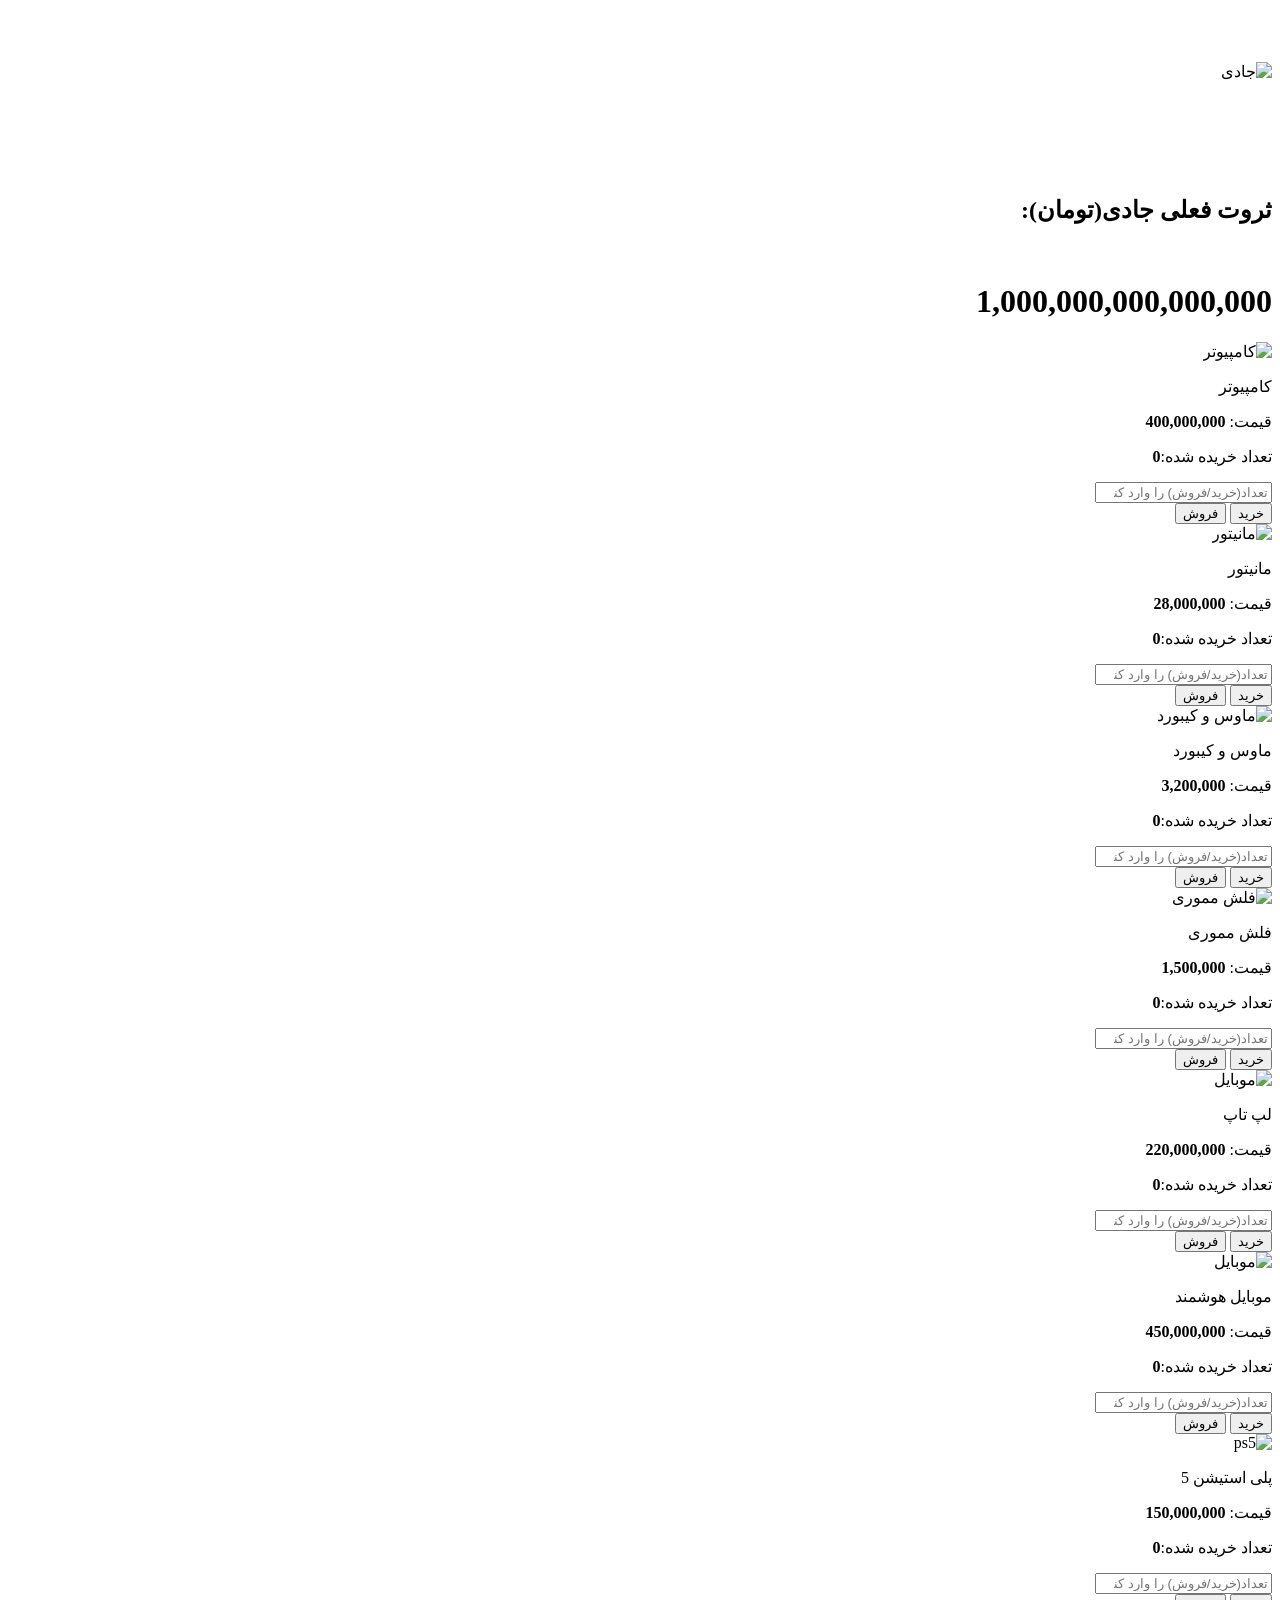
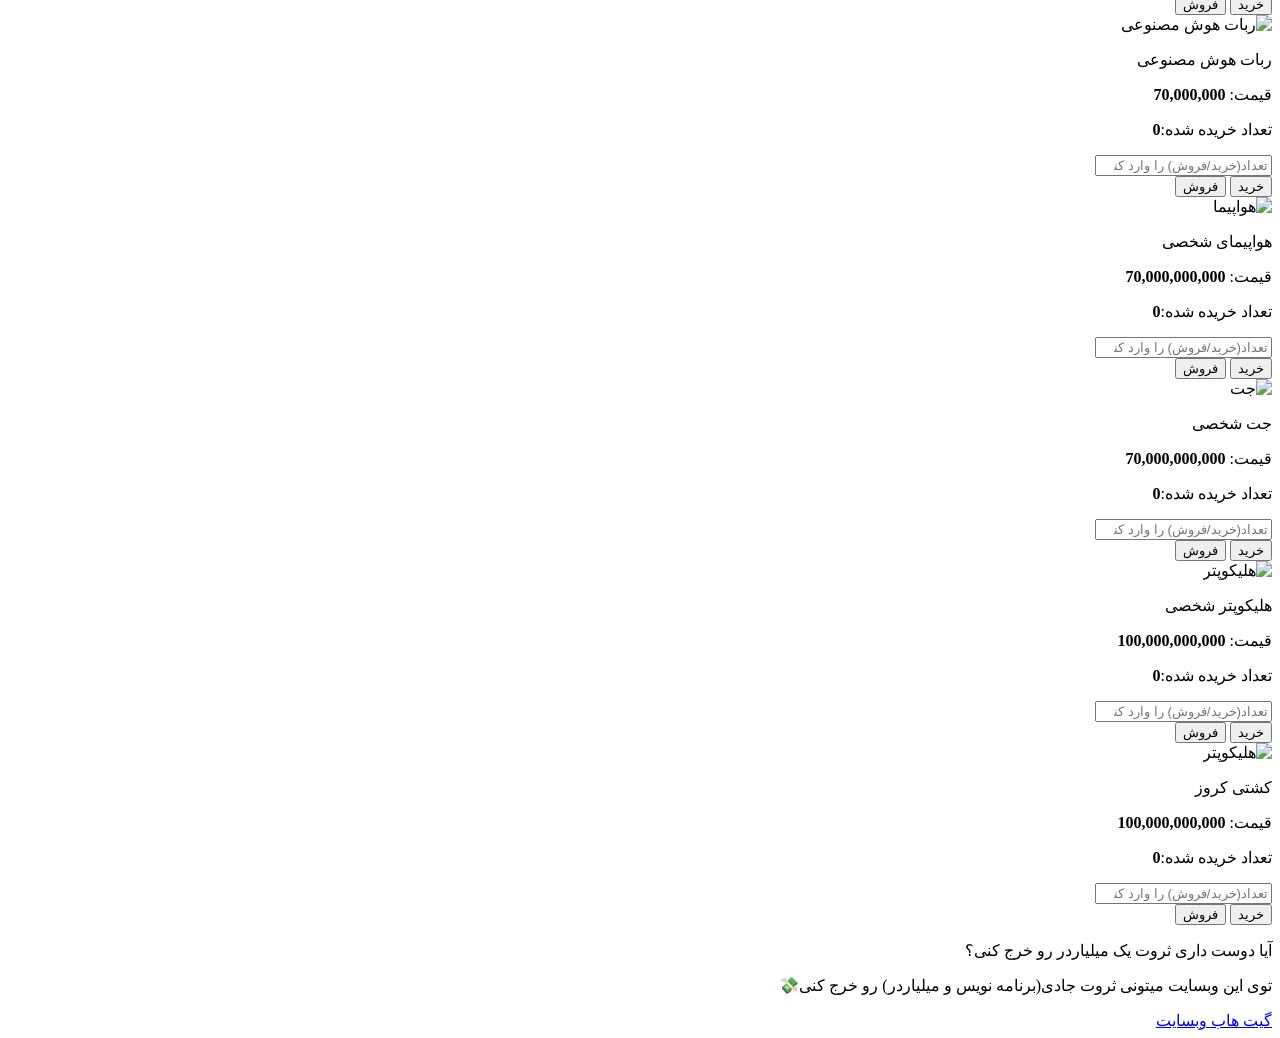
==== templates/index.html @ 51767d81 "Create index.html" ====
<!DOCTYPE html>
<html lang="fa" dir="rtl">

<head>


    <meta charset="UTF-8">
    <meta name="viewport" content="width=device-width, initial-scale=1.0">
    <link rel="stylesheet" href="../static/css/style.css">
    <title>Spending Jadi money</title>


</head>


<body>


    <br><br><br>


    <header>
        <img id="JadiImage" src="https://media1.maktabkhooneh.org/avatars/2025-05-26_154945.885302_2553.png?expire=1778071542&token=f6bcdeab1a0e89b68fb626a81f9c8a0c&md5=9rzeqxoOibaPtiaoH5yKDA==" alt="جادی">
        <h2 style="margin-top: 115px;">
            ثروت فعلی جادی(تومان):
        </h2>
        <br>
        <h1 id="money"></h1>
    </header>

    

        

        
    <div class="box">
        <img class="image" src="https://dkstatics-public.digikala.com/digikala-products/2d34bdbfe22110848b824b445f10c93f46c69adb_1775573192.jpg?x-oss-process=image/resize,m_lfit,h_800,w_800/format,webp/quality,q_90" alt="کامپیوتر"> 
        <br>
        <p>کامپیوتر</p>
        <p>قیمت: <b>400,000,000</b></p>
        <p>تعداد خریده شده:<b>0</b></p>
        <input type="number" name="number" class="number" placeholder="تعداد(خرید/فروش) را وارد کنید"><br>
        <button onclick="javascript:mk()">خرید</button>
        <button onclick="javascript:sell()">فروش</button>
    </div>


       

        
    <div class="box">
        <img class="image" src="https://dkstatics-public.digikala.com/digikala-products/3bc3739348247275517dd14931b205e370de4369_1748436217.jpg?x-oss-process=image/resize,m_lfit,h_800,w_800/format,webp/quality,q_90" alt="مانیتور"> 
        <br>
        <p>مانیتور</p>
        <p>قیمت: <b>28,000,000</b></p>
        <p>تعداد خریده شده:<b>0</b></p>
        <input type="number" name="number" class="number" placeholder="تعداد(خرید/فروش) را وارد کنید"><br>
        <button onclick="javascript:mk()">خرید</button>
        <button onclick="javascript:sell()">فروش</button>
    </div>




        
    <div class="box">
        <img class="image" src="https://dkstatics-public.digikala.com/digikala-products/e2b454328ed411ea9130a4bef2e1bee87a2daed8_1754245427.jpg?x-oss-process=image/resize,m_lfit,h_800,w_800/format,webp/quality,q_90" alt="ماوس و کیبورد"> 
        <br>
        <p>ماوس و کیبورد</p>
        <p>قیمت: <b>3,200,000</b></p>
        <p>تعداد خریده شده:<b>0</b></p>
        <input type="number" name="number" class="number" placeholder="تعداد(خرید/فروش) را وارد کنید"><br>
        <button onclick="javascript:mk()">خرید</button>
        <button onclick="javascript:sell()">فروش</button>
    </div>



    <div class="box">
        <img class="image" src="https://dkstatics-public.digikala.com/digikala-products/378202c282cdaf4466d7497a5e615e96c7edb724_1747147025.jpg?x-oss-process=image/resize,m_lfit,h_800,w_800/format,webp/quality,q_90" alt="فلش مموری"> 
        <br>
        <p>فلش مموری</p>
        <p>قیمت: <b>1,500,000</b></p>
        <p>تعداد خریده شده:<b>0</b></p>
        <input type="number" name="number" class="number" placeholder="تعداد(خرید/فروش) را وارد کنید"><br>
        <button onclick="javascript:mk()">خرید</button>
        <button onclick="javascript:sell()">فروش</button>
    </div>


    <div class="box">
        <img class="image" src="https://dkstatics-public.digikala.com/digikala-products/5ac4c7f50871860aa76de0346da862fd379f0a69_1764062868.jpg?x-oss-process=image/resize,m_lfit,h_800,w_800/format,webp/quality,q_90" alt="موبایل"> 
        <br>
        <p>لپ تاپ</p>
        <p>قیمت: <b>220,000,000</b></p>
        <p>تعداد خریده شده:<b>0</b></p>
        <input type="number" name="number" class="number" placeholder="تعداد(خرید/فروش) را وارد کنید"><br>
        <button onclick="javascript:mk()">خرید</button>
        <button onclick="javascript:sell()">فروش</button>
    </div>



    <div class="box">
        <img class="image" src="https://dkstatics-public.digikala.com/digikala-products/26aa21dc59b10010c1a338d0266f532d67148711_1758351224.jpg?x-oss-process=image/resize,m_lfit,h_800,w_800/format,webp/quality,q_90" alt="موبایل"> 
        <br>
        <p>موبایل هوشمند</p>
        <p>قیمت: <b>450,000,000</b></p>
        <p>تعداد خریده شده:<b>0</b></p>
        <input type="number" name="number" class="number" placeholder="تعداد(خرید/فروش) را وارد کنید"><br>
        <button onclick="javascript:mk()">خرید</button>
        <button onclick="javascript:sell()">فروش</button>
    </div>



    <div class="box">
        <img class="image" src="https://dkstatics-public.digikala.com/digikala-products/e65b67f71f06015af329ac777602b55a07f9be0e_1754236524.jpg?x-oss-process=image/resize,m_lfit,h_800,w_800/format,webp/quality,q_90" alt="ps5"> 
        <br>
        <p>پلی استیشن 5</p>
        <p>قیمت: <b>150,000,000</b></p>
        <p>تعداد خریده شده:<b>0</b></p>
        <input type="number" name="number" class="number" placeholder="تعداد(خرید/فروش) را وارد کنید"><br>
        <button onclick="javascript:mk()">خرید</button>
        <button onclick="javascript:sell()">فروش</button>
    </div>
    


    <div class="box">
        <img class="image" src="https://dkstatics-public.digikala.com/digikala-products/f47c1c6670157c6df7a6c460d10129503ce6d93c_1762109123.jpg?x-oss-process=image/resize,m_lfit,h_800,w_800/format,webp/quality,q_90" alt="ربات هوش مصنوعی"> 
        <br>
        <p>ربات هوش مصنوعی</p>
        <p>قیمت: <b>70,000,000</b></p>
        <p>تعداد خریده شده:<b>0</b></p>
        <input type="number" name="number" class="number" placeholder="تعداد(خرید/فروش) را وارد کنید"><br>
        <button onclick="javascript:mk()">خرید</button>
        <button onclick="javascript:sell()">فروش</button>
    </div>



    <div class="box">
        <img class="image" src="https://dkstatics-public.digikala.com/digikala-products/4e184085eccac6ea6fe968db64b3be84b3665381_1771429001.jpg?x-oss-process=image/resize,m_lfit,h_800,w_800/format,webp/quality,q_90" alt="هواپیما"> 
        <br>
        <p>هواپیمای شخصی</p>
        <p>قیمت: <b>70,000,000,000</b></p>
        <p>تعداد خریده شده:<b>0</b></p>
        <input type="number" name="number" class="number" placeholder="تعداد(خرید/فروش) را وارد کنید"><br>
        <button onclick="javascript:mk()">خرید</button>
        <button onclick="javascript:sell()">فروش</button>
    </div>



    <div class="box">
        <img class="image" src="https://dkstatics-public.digikala.com/digikala-products/07aa868e918d599c7baa240abbfdaa3287a1173a_1704207145.jpg?x-oss-process=image/resize,m_lfit,h_800,w_800/format,webp/quality,q_90" alt="جت"> 
        <br>
        <p>جت شخصی</p>
        <p>قیمت: <b>70,000,000,000</b></p>
        <p>تعداد خریده شده:<b>0</b></p>
        <input type="number" name="number" class="number" placeholder="تعداد(خرید/فروش) را وارد کنید"><br>
        <button onclick="javascript:mk()">خرید</button>
        <button onclick="javascript:sell()">فروش</button>
    </div>



    <div class="box">
        <img class="image" src="https://dkstatics-public.digikala.com/digikala-products/7ac1dee8ce9097f80063e548fbb6f488a35cecae_1651146497.jpg?x-oss-process=image/resize,m_lfit,h_800,w_800/format,webp/quality,q_90" alt="هلیکوپتر"> 
        <br>
        <p>هلیکوپتر شخصی</p>
        <p>قیمت: <b>100,000,000,000</b></p>
        <p>تعداد خریده شده:<b>0</b></p>
        <input type="number" name="number" class="number" placeholder="تعداد(خرید/فروش) را وارد کنید"><br>
        <button onclick="javascript:mk()">خرید</button>
        <button onclick="javascript:sell()">فروش</button>
    </div>



    <div class="box">
        <img class="image" src="https://dkstatics-public.digikala.com/digikala-products/4a13b6c9cdef40b66ab5179ba4cea61fb0f3eb9a_1771333361.jpg?x-oss-process=image/resize,m_lfit,h_800,w_800/format,webp/quality,q_90" alt="هلیکوپتر"> 
        <br>
        <p>کشتی کروز</p>
        <p>قیمت: <b>100,000,000,000</b></p>
        <p>تعداد خریده شده:<b>0</b></p>
        <input type="number" name="number" class="number" placeholder="تعداد(خرید/فروش) را وارد کنید"><br>
        <button onclick="javascript:mk()">خرید</button>
        <button onclick="javascript:sell()">فروش</button>
    </div>




    <footer>
<p>آیا دوست داری ثروت یک میلیاردر رو خرج کنی؟</p>
<p>توی این وبسایت میتونی ثروت جادی(برنامه نویس و میلیاردر) رو خرج کنی💸</p>
<a href="https://github.com/ShayanCoder710/Spending_Jadi_money/" target="_blank">گیت هاب وبسایت</a>
    </footer>




<script>
    var money = 1000000000000000
    document.getElementById('money').innerText = money.toLocaleString()

    // The JavaScript of this site has been written with artificial intelligence
    function mk() {
        let box = event.target.closest('.box')
        let priceText = box.querySelectorAll('b')[0].innerText.replace(/,/g, '')
        let countTag = box.querySelectorAll('b')[1]
        let input = box.querySelector('.number')
        let count = input.value
        if (!count || count <= 0) count = 1
        else count = parseInt(count)
        let total = parseInt(priceText) * count
        if (total > money) {
            alert('پول جادی برای این خرید کمه!')
            return
        }
        money -= total
        document.getElementById('money').innerText = money.toLocaleString()
        let boughtCount = parseInt(countTag.innerText)
        boughtCount += count
        countTag.innerText = boughtCount
    }

    function sell() {
        let box = event.target.closest('.box')
        let priceText = box.querySelectorAll('b')[0].innerText.replace(/,/g, '')
        let countTag = box.querySelectorAll('b')[1]
        let input = box.querySelector('.number')
        let count = input.value
        if (!count || count <= 0) count = 1
        else count = parseInt(count)
        let boughtCount = parseInt(countTag.innerText)
        if (count > boughtCount) {
            alert('به این تعداد نداری که بفروشی!')
            return
        }
        let total = parseInt(priceText) * count
        money += total
        document.getElementById('money').innerText = money.toLocaleString()
        boughtCount -= count
        countTag.innerText = boughtCount
    }

</script>


</body>
</html>
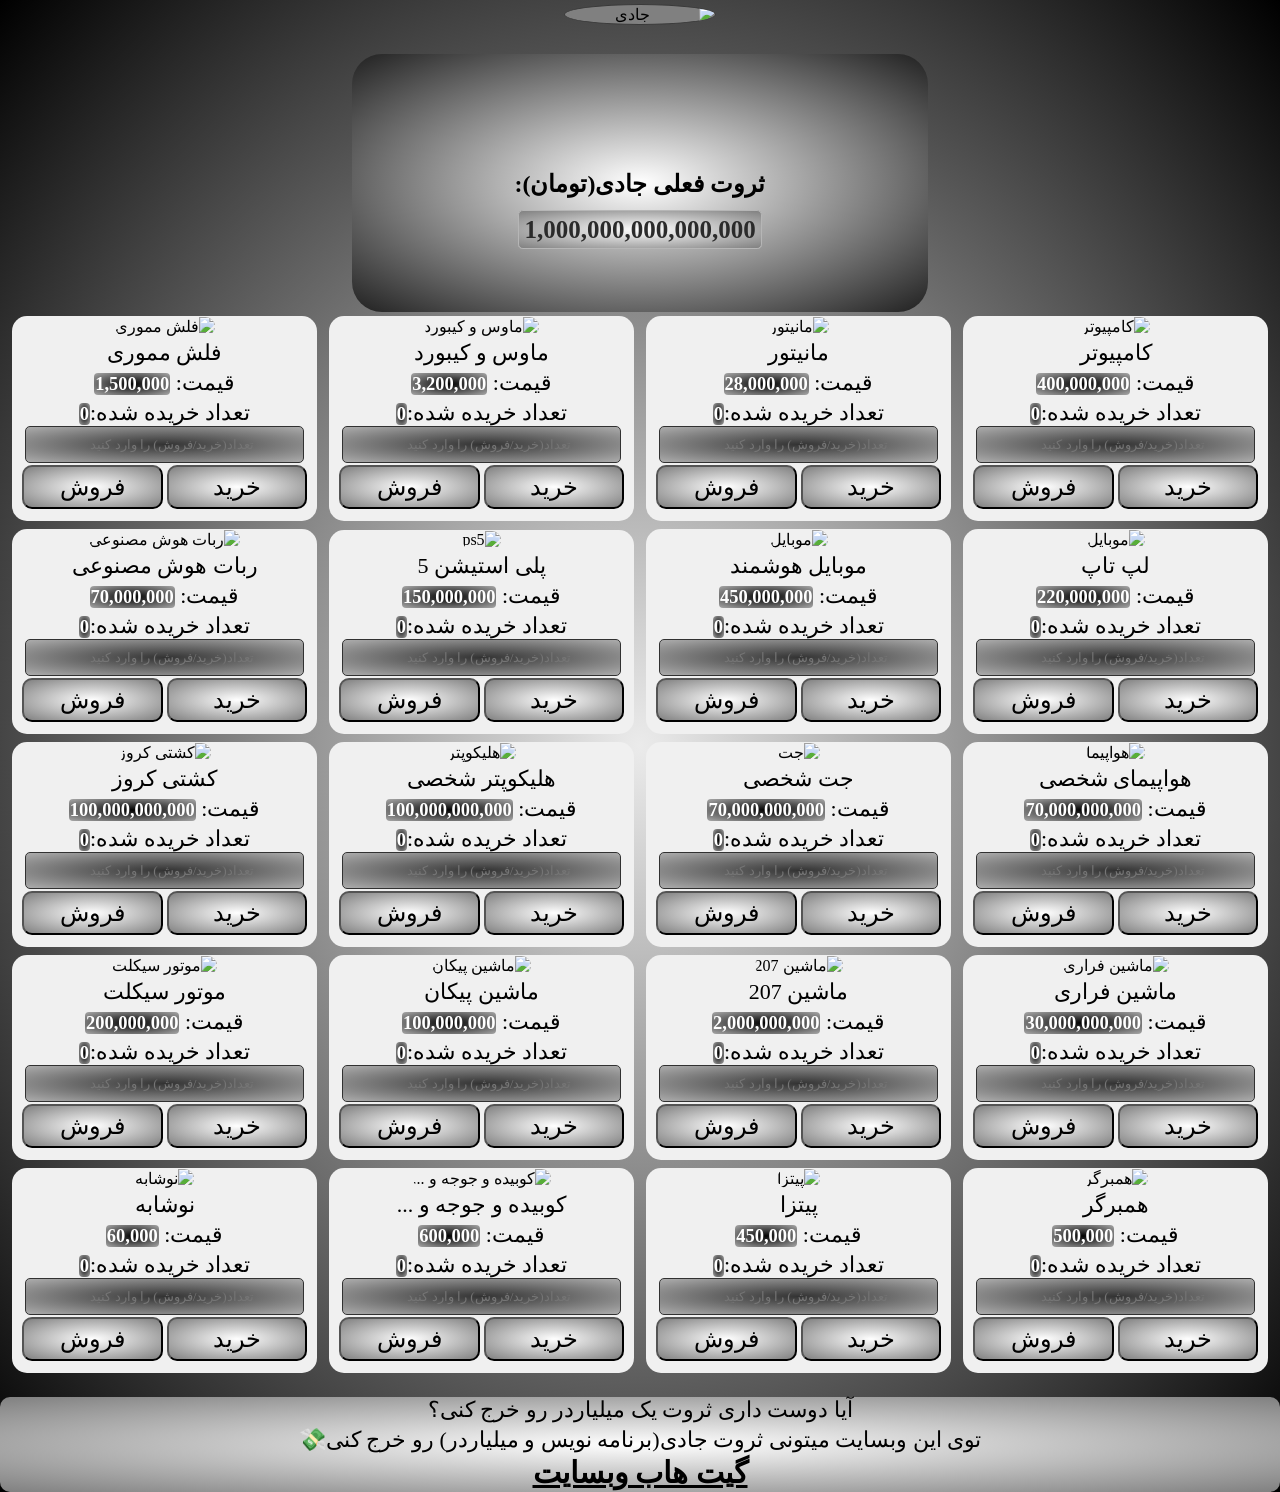
==== commit 994f4a5e: "Update index.html" ====
--- a/templates/index.html
+++ b/templates/index.html
@@ -180,10 +180,116 @@
 
 
     <div class="box">
-        <img class="image" src="https://dkstatics-public.digikala.com/digikala-products/4a13b6c9cdef40b66ab5179ba4cea61fb0f3eb9a_1771333361.jpg?x-oss-process=image/resize,m_lfit,h_800,w_800/format,webp/quality,q_90" alt="هلیکوپتر"> 
+        <img class="image" src="https://dkstatics-public.digikala.com/digikala-products/4a13b6c9cdef40b66ab5179ba4cea61fb0f3eb9a_1771333361.jpg?x-oss-process=image/resize,m_lfit,h_800,w_800/format,webp/quality,q_90" alt="کشتی کروز">
         <br>
         <p>کشتی کروز</p>
         <p>قیمت: <b>100,000,000,000</b></p>
+        <p>تعداد خریده شده:<b>0</b></p>
+        <input type="number" name="number" class="number" placeholder="تعداد(خرید/فروش) را وارد کنید"><br>
+        <button onclick="javascript:mk()">خرید</button>
+        <button onclick="javascript:sell()">فروش</button>
+    </div>
+
+
+
+
+    <div class="box">
+        <img class="image" src="https://dkstatics-public.digikala.com/digikala-products/829e1cc542a74624b32511dae427e1e0c90d8953_1635100062.jpg?x-oss-process=image/resize,m_lfit,h_800,w_800/format,webp/quality,q_90" alt="ماشین فراری">
+        <br>
+        <p>ماشین فراری</p>
+        <p>قیمت: <b>30,000,000,000</b></p>
+        <p>تعداد خریده شده:<b>0</b></p>
+        <input type="number" name="number" class="number" placeholder="تعداد(خرید/فروش) را وارد کنید"><br>
+        <button onclick="javascript:mk()">خرید</button>
+        <button onclick="javascript:sell()">فروش</button>
+    </div>
+
+
+
+    <div class="box">
+        <img class="image" src="https://dkstatics-public.digikala.com/digikala-products/7961b6efa0a9bf27954941801cea4919450eeb08_1771412232.jpg?x-oss-process=image/resize,m_lfit,h_800,w_800/format,webp/quality,q_90" alt="ماشین 207">
+        <br>
+        <p>ماشین 207</p>
+        <p>قیمت: <b>2,000,000,000</b></p>
+        <p>تعداد خریده شده:<b>0</b></p>
+        <input type="number" name="number" class="number" placeholder="تعداد(خرید/فروش) را وارد کنید"><br>
+        <button onclick="javascript:mk()">خرید</button>
+        <button onclick="javascript:sell()">فروش</button>
+    </div>
+
+
+
+    <div class="box">
+        <img class="image" src="https://dkstatics-public.digikala.com/digikala-products/7756e19a1ac14b984166d76f26a6b290dcfbb8c4_1706601665.jpg?x-oss-process=image/resize,m_lfit,h_800,w_800/format,webp/quality,q_90" alt="ماشین پیکان">
+        <br>
+        <p>ماشین پیکان</p>
+        <p>قیمت: <b>100,000,000</b></p>
+        <p>تعداد خریده شده:<b>0</b></p>
+        <input type="number" name="number" class="number" placeholder="تعداد(خرید/فروش) را وارد کنید"><br>
+        <button onclick="javascript:mk()">خرید</button>
+        <button onclick="javascript:sell()">فروش</button>
+    </div>
+
+
+
+    <div class="box">
+        <img class="image" src="https://dkstatics-public.digikala.com/digikala-products/021c33e91a127ccbdd78a20c50f1e7b5d5542d63_1755788789.jpg?x-oss-process=image/resize,m_lfit,h_800,w_800/format,webp/quality,q_90" alt="موتور سیکلت">
+        <br>
+        <p>موتور سیکلت</p>
+        <p>قیمت: <b>200,000,000</b></p>
+        <p>تعداد خریده شده:<b>0</b></p>
+        <input type="number" name="number" class="number" placeholder="تعداد(خرید/فروش) را وارد کنید"><br>
+        <button onclick="javascript:mk()">خرید</button>
+        <button onclick="javascript:sell()">فروش</button>
+    </div>
+
+
+
+    <div class="box">
+        <img class="image" src="https://dkstatics-public.digikala.com/digikala-products/121031521.jpg?x-oss-process=image/resize,m_lfit,h_800,w_800/format,webp/quality,q_90" alt="همبرگر">
+        <br>
+        <p>همبرگر</p>
+        <p>قیمت: <b>500,000</b></p>
+        <p>تعداد خریده شده:<b>0</b></p>
+        <input type="number" name="number" class="number" placeholder="تعداد(خرید/فروش) را وارد کنید"><br>
+        <button onclick="javascript:mk()">خرید</button>
+        <button onclick="javascript:sell()">فروش</button>
+    </div>
+
+
+
+    <div class="box">
+        <img class="image" src="https://dkstatics-public.digikala.com/digikala-products/58542b686a69b4e746fc019bbe51aa14c7d5a0a2_1691245761.jpg?x-oss-process=image/resize,m_lfit,h_800,w_800/format,webp/quality,q_90" alt="پیتزا">
+        <br>
+        <p>پیتزا</p>
+        <p>قیمت: <b>450,000</b></p>
+        <p>تعداد خریده شده:<b>0</b></p>
+        <input type="number" name="number" class="number" placeholder="تعداد(خرید/فروش) را وارد کنید"><br>
+        <button onclick="javascript:mk()">خرید</button>
+        <button onclick="javascript:sell()">فروش</button>
+    </div>
+
+
+
+    <div class="box">
+        <img class="image" src="https://dkstatics-public.digikala.com/digikala-products/b44258d5ee6ee82ed5085be073f2d95ec3aa7cfe_1770840823.jpg?x-oss-process=image/resize,m_lfit,h_800,w_800/format,webp/quality,q_90" alt="کوبیده و جوجه و ...">
+        <br>
+        <p>کوبیده و جوجه و ...</p>
+        <p>قیمت: <b>600,000</b></p>
+        <p>تعداد خریده شده:<b>0</b></p>
+        <input type="number" name="number" class="number" placeholder="تعداد(خرید/فروش) را وارد کنید"><br>
+        <button onclick="javascript:mk()">خرید</button>
+        <button onclick="javascript:sell()">فروش</button>
+    </div>
+
+
+
+
+    <div class="box">
+        <img class="image" src="https://dkstatics-public.digikala.com/digikala-products/3559566.jpg?x-oss-process=image/resize,m_lfit,h_800,w_800/format,webp/quality,q_90" alt="نوشابه">
+        <br>
+        <p>نوشابه</p>
+        <p>قیمت: <b>60,000</b></p>
         <p>تعداد خریده شده:<b>0</b></p>
         <input type="number" name="number" class="number" placeholder="تعداد(خرید/فروش) را وارد کنید"><br>
         <button onclick="javascript:mk()">خرید</button>
--- a/static/css/style.css
+++ b/static/css/style.css
@@ -0,0 +1,140 @@
+@font-face {
+    font-family: 'IRANYekanX-Bold';
+    src: url(../font/IRANYekanX-Bold.woff);
+}
+*{
+    font-family: 'IRANYekanX-Bold';
+    margin: 0 auto;
+    padding: 0;
+    text-align: center;
+    color: black;
+    transition: all 0.3s ease-in-out;
+}
+body{
+    background-color: white ;
+    background-image:  radial-gradient(rgb(235, 235, 235), rgb(0, 0, 0));
+    color: #dadada;
+}
+pre{
+    font-size: 23px;
+}
+p{
+    margin-top: 4px;
+    font-size: 22px;    
+}
+b{
+    font-size: 18.5px;
+    padding: 1px;
+    margin-bottom: 5px;
+    border-radius: 4px;
+    background-image: radial-gradient(black, rgb(168, 168, 168));
+    color: #ffffff;
+    font-weight: bolder;
+}
+a{
+    display: inline-block;
+    margin: 2px;
+    color: #000000;
+    font-weight: bold;
+    font-size: 30px;
+}
+a:visited{
+    color: #141414;
+}
+#JadiImage{
+    position: absolute;
+    width: 250px;
+    height: auto;
+    border-radius: 50%;
+    left: 50%;
+    background-color: grey;
+    transform: translateX(-50%);
+    top: -50px;
+    width: 150px;
+    border: 1px solid rgb(58, 58, 58);
+    border-radius: 50%;
+}
+header{
+    min-width: 300px;
+    position: relative;
+    z-index: 1;
+    color: black;
+    background-image: radial-gradient(white, rgb(32, 32, 32));
+    width: 45%;
+    height: 250px;
+    border-radius: 30px;
+    padding-top: 1px;
+    padding-bottom: 7px;
+}
+#money{
+    font-size: 25px;
+    margin: auto;
+    text-align: center;
+    width: 410px;
+    padding: 5px;
+    margin: 5px;
+    margin-top: 10px;
+    margin-bottom: 20px;
+    background-color: rgb(255, 255, 255);
+    background-image: radial-gradient(white, grey);
+    color: #2b2b2b;
+    border: 1px solid rgb(182, 182, 182);
+    border-radius: 5px;
+    display: inline;
+
+}
+footer{
+    color: black;
+    background-image: radial-gradient(white, grey);
+    margin-top: 20px;
+    width: 100%;
+    height: auto;
+    border-radius: 10px;
+    font-size: 30px;
+}
+.box{
+    display: inline-block;
+    min-width: 305px;
+    background-color: rgb(240, 240, 240);
+    margin-top: 20px;
+    margin: 4px;
+    width: 20%;
+    height: auto;
+    border-radius: 15px;
+    padding-top: 1px;
+}
+.box:hover{
+    opacity: 0.9;
+    background: transparent;
+}
+.image{
+    width: 100%;
+    border-radius: 10px;
+}
+button{
+    border-radius: 10px;
+    background-image: radial-gradient(white, grey);
+    color: black;
+    font-size: 24px;
+    width: 46%;
+    height: auto;
+    padding: 6px;
+    margin-bottom: 12px;
+}
+button:hover{
+    background-image: radial-gradient(grey, white);
+    color: white;
+}
+.number{
+    outline: unset;
+    margin-bottom: 2px;
+    border: 1px solid rgb(49, 49, 49);
+    border-radius: 5px;
+    width: 91%;
+    height: 35px;
+    color: white;
+    background-image: radial-gradient(rgb(51, 51, 51), rgb(173, 173, 173));
+}
+.number:focus{
+    background-image: radial-gradient(rgb(14, 14, 14), rgb(105, 105, 105));
+}
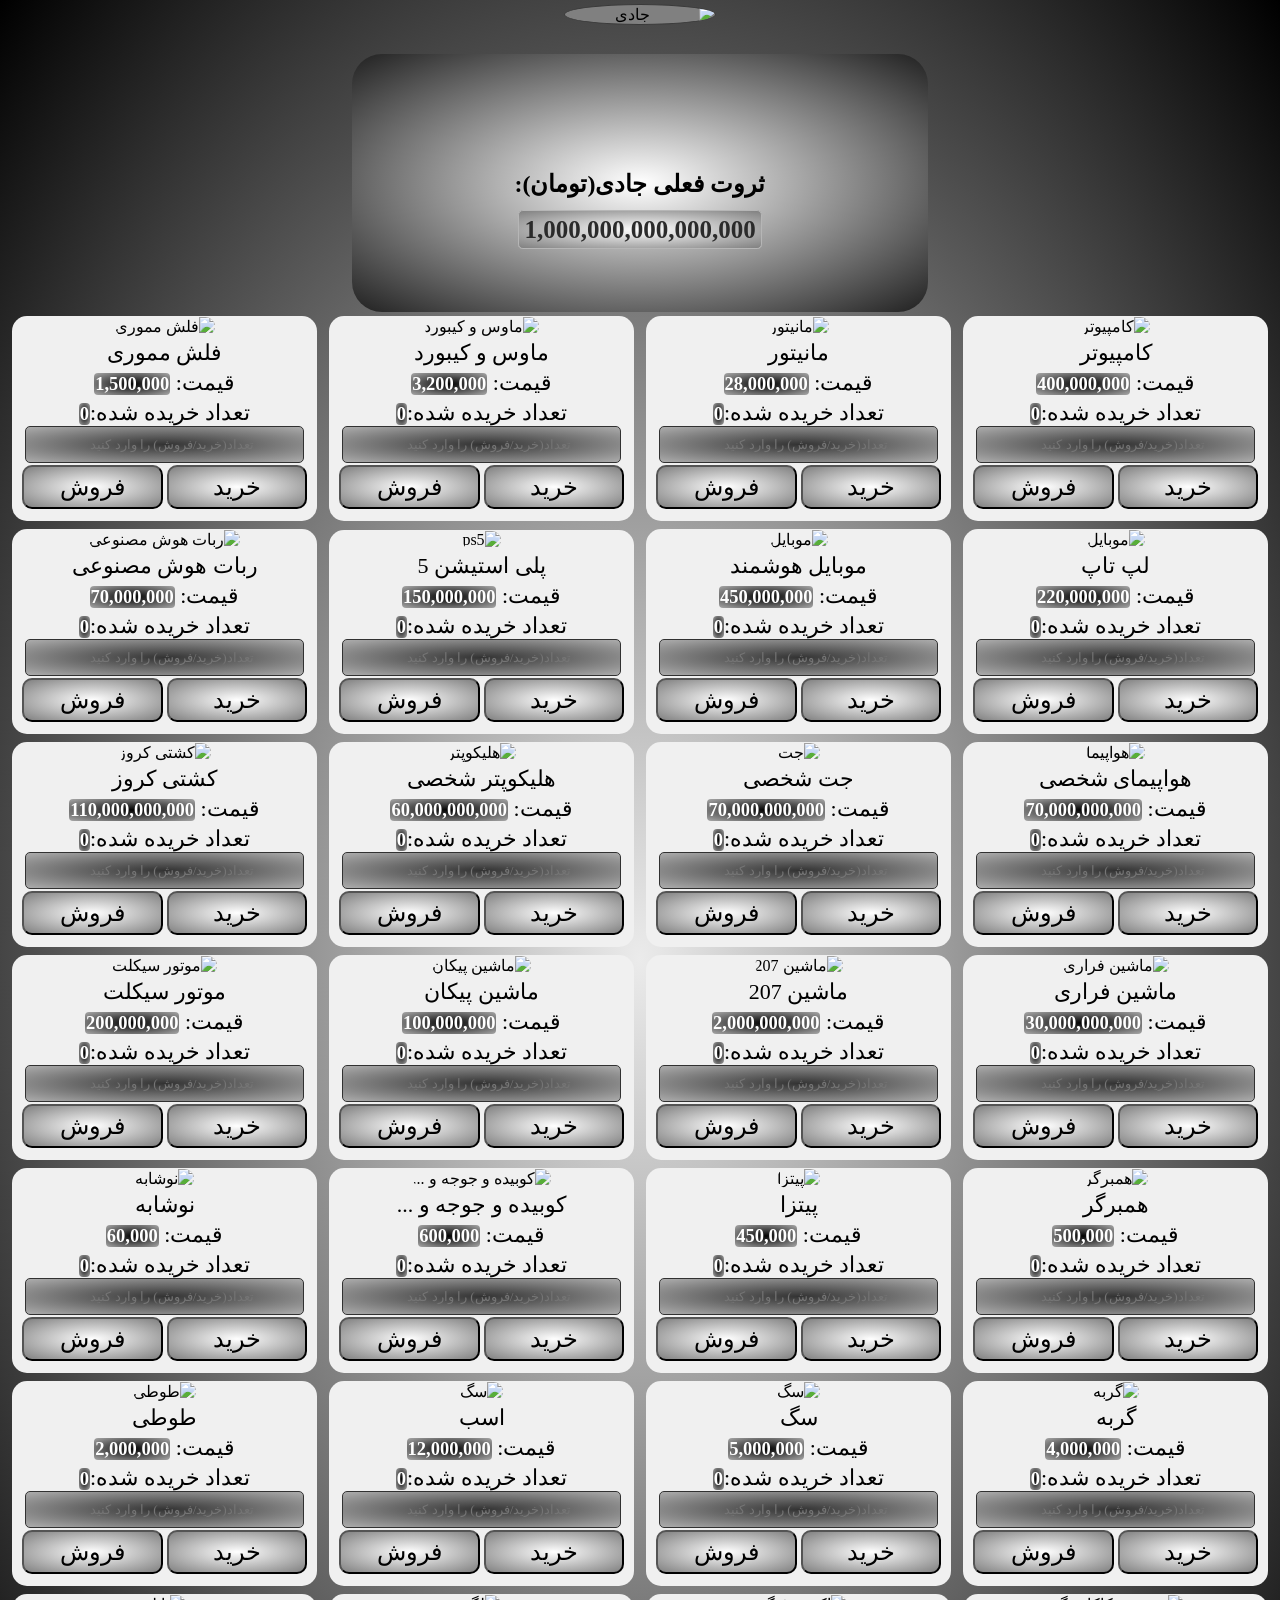
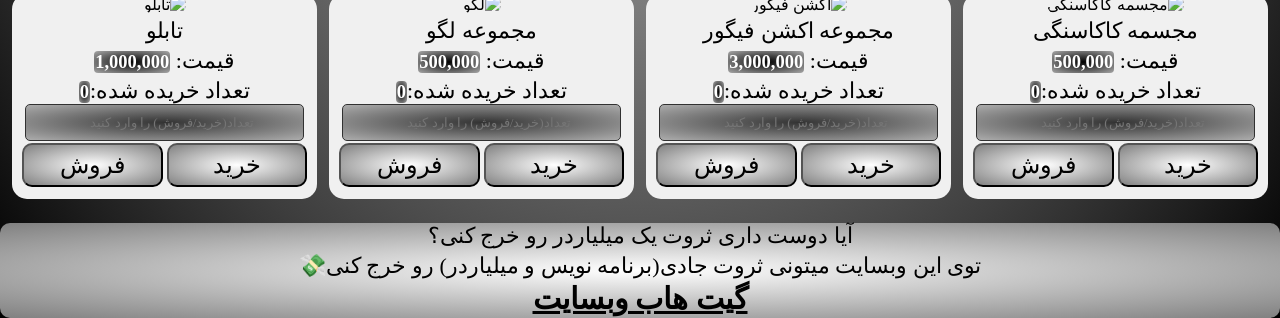
==== commit 7e1b6448: "Update index.html" ====
--- a/templates/index.html
+++ b/templates/index.html
@@ -170,7 +170,7 @@
         <img class="image" src="https://dkstatics-public.digikala.com/digikala-products/7ac1dee8ce9097f80063e548fbb6f488a35cecae_1651146497.jpg?x-oss-process=image/resize,m_lfit,h_800,w_800/format,webp/quality,q_90" alt="هلیکوپتر"> 
         <br>
         <p>هلیکوپتر شخصی</p>
-        <p>قیمت: <b>100,000,000,000</b></p>
+        <p>قیمت: <b>60,000,000,000</b></p>
         <p>تعداد خریده شده:<b>0</b></p>
         <input type="number" name="number" class="number" placeholder="تعداد(خرید/فروش) را وارد کنید"><br>
         <button onclick="javascript:mk()">خرید</button>
@@ -183,7 +183,7 @@
         <img class="image" src="https://dkstatics-public.digikala.com/digikala-products/4a13b6c9cdef40b66ab5179ba4cea61fb0f3eb9a_1771333361.jpg?x-oss-process=image/resize,m_lfit,h_800,w_800/format,webp/quality,q_90" alt="کشتی کروز">
         <br>
         <p>کشتی کروز</p>
-        <p>قیمت: <b>100,000,000,000</b></p>
+        <p>قیمت: <b>110,000,000,000</b></p>
         <p>تعداد خریده شده:<b>0</b></p>
         <input type="number" name="number" class="number" placeholder="تعداد(خرید/فروش) را وارد کنید"><br>
         <button onclick="javascript:mk()">خرید</button>
@@ -284,12 +284,115 @@
 
 
 
-
     <div class="box">
         <img class="image" src="https://dkstatics-public.digikala.com/digikala-products/3559566.jpg?x-oss-process=image/resize,m_lfit,h_800,w_800/format,webp/quality,q_90" alt="نوشابه">
         <br>
         <p>نوشابه</p>
         <p>قیمت: <b>60,000</b></p>
+        <p>تعداد خریده شده:<b>0</b></p>
+        <input type="number" name="number" class="number" placeholder="تعداد(خرید/فروش) را وارد کنید"><br>
+        <button onclick="javascript:mk()">خرید</button>
+        <button onclick="javascript:sell()">فروش</button>
+    </div>
+
+
+
+    <div class="box">
+        <img class="image" src="https://dkstatics-public.digikala.com/digikala-products/585cca76ca84220121baef495ac5cf07f4cb1ff1_1686723413.jpg?x-oss-process=image/resize,m_lfit,h_800,w_800/format,webp/quality,q_90" alt="گربه">
+        <br>
+        <p>گربه</p>
+        <p>قیمت: <b>4,000,000</b></p>
+        <p>تعداد خریده شده:<b>0</b></p>
+        <input type="number" name="number" class="number" placeholder="تعداد(خرید/فروش) را وارد کنید"><br>
+        <button onclick="javascript:mk()">خرید</button>
+        <button onclick="javascript:sell()">فروش</button>
+    </div>
+
+
+
+    <div class="box">
+        <img class="image" src="https://dkstatics-public.digikala.com/digikala-products/2d922b4340cfdb2f4d2ce05c6144c2cadf7b4144_1607174430.jpg?x-oss-process=image/resize,m_lfit,h_800,w_800/format,webp/quality,q_90" alt="سگ">
+        <br>
+        <p>سگ</p>
+        <p>قیمت: <b>5,000,000</b></p>
+        <p>تعداد خریده شده:<b>0</b></p>
+        <input type="number" name="number" class="number" placeholder="تعداد(خرید/فروش) را وارد کنید"><br>
+        <button onclick="javascript:mk()">خرید</button>
+        <button onclick="javascript:sell()">فروش</button>
+    </div>
+
+
+
+    <div class="box">
+        <img class="image" src="https://dkstatics-public.digikala.com/digikala-products/187935415753da064a0ff3c230165797eb84793f_1744637888.jpg?x-oss-process=image/resize,m_lfit,h_800,w_800/format,webp/quality,q_90" alt="سگ">
+        <br>
+        <p>اسب</p>
+        <p>قیمت: <b>12,000,000</b></p>
+        <p>تعداد خریده شده:<b>0</b></p>
+        <input type="number" name="number" class="number" placeholder="تعداد(خرید/فروش) را وارد کنید"><br>
+        <button onclick="javascript:mk()">خرید</button>
+        <button onclick="javascript:sell()">فروش</button>
+    </div>
+
+
+
+    <div class="box">
+        <img class="image" src="https://dkstatics-public.digikala.com/digikala-products/73d36703272c14e07cedcaff12c078de24811de1_1670940425.jpg?x-oss-process=image/resize,m_lfit,h_800,w_800/format,webp/quality,q_90" alt="طوطی">
+        <br>
+        <p>طوطی</p>
+        <p>قیمت: <b>2,000,000</b></p>
+        <p>تعداد خریده شده:<b>0</b></p>
+        <input type="number" name="number" class="number" placeholder="تعداد(خرید/فروش) را وارد کنید"><br>
+        <button onclick="javascript:mk()">خرید</button>
+        <button onclick="javascript:sell()">فروش</button>
+    </div>
+
+
+
+    <div class="box">
+        <img class="image" src="https://dkstatics-public.digikala.com/digikala-products/b0db3592ea3f61941f6c6e623312033b6eecebf2_1599459963.jpg?x-oss-process=image/resize,m_lfit,h_800,w_800/format,webp/quality,q_90" alt="مجسمه کاکاسنگی">
+        <br>
+        <p>مجسمه کاکاسنگی</p>
+        <p>قیمت: <b>500,000</b></p>
+        <p>تعداد خریده شده:<b>0</b></p>
+        <input type="number" name="number" class="number" placeholder="تعداد(خرید/فروش) را وارد کنید"><br>
+        <button onclick="javascript:mk()">خرید</button>
+        <button onclick="javascript:sell()">فروش</button>
+    </div>
+
+
+
+    <div class="box">
+        <img class="image" src="https://dkstatics-public.digikala.com/digikala-products/03b2835c21a0ab69e2f88c91fcdbdc0214eab3fd_1720685746.jpg?x-oss-process=image/resize,m_lfit,h_800,w_800/format,webp/quality,q_90" alt="اکشن فیگور">
+        <br>
+        <p>مجموعه اکشن فیگور</p>
+        <p>قیمت: <b>3,000,000</b></p>
+        <p>تعداد خریده شده:<b>0</b></p>
+        <input type="number" name="number" class="number" placeholder="تعداد(خرید/فروش) را وارد کنید"><br>
+        <button onclick="javascript:mk()">خرید</button>
+        <button onclick="javascript:sell()">فروش</button>
+    </div>
+
+
+
+    <div class="box">
+        <img class="image" src="https://dkstatics-public.digikala.com/digikala-products/38f4d90ea8952c1c8bbf75c067a3c5414f7bfd4b_1725800092.jpg?x-oss-process=image/resize,m_lfit,h_800,w_800/format,webp/quality,q_90" alt="لگو">
+        <br>
+        <p>مجموعه لگو</p>
+        <p>قیمت: <b>500,000</b></p>
+        <p>تعداد خریده شده:<b>0</b></p>
+        <input type="number" name="number" class="number" placeholder="تعداد(خرید/فروش) را وارد کنید"><br>
+        <button onclick="javascript:mk()">خرید</button>
+        <button onclick="javascript:sell()">فروش</button>
+    </div>
+
+
+
+    <div class="box">
+        <img class="image" src="https://dkstatics-public.digikala.com/digikala-products/49ed3c02230bbbed3bb36e5909d78c50d87875d6_1688140889.jpg?x-oss-process=image/resize,m_lfit,h_800,w_800/format,webp/quality,q_90" alt="تابلو">
+        <br>
+        <p>تابلو</p>
+        <p>قیمت: <b>1,000,000</b></p>
         <p>تعداد خریده شده:<b>0</b></p>
         <input type="number" name="number" class="number" placeholder="تعداد(خرید/فروش) را وارد کنید"><br>
         <button onclick="javascript:mk()">خرید</button>
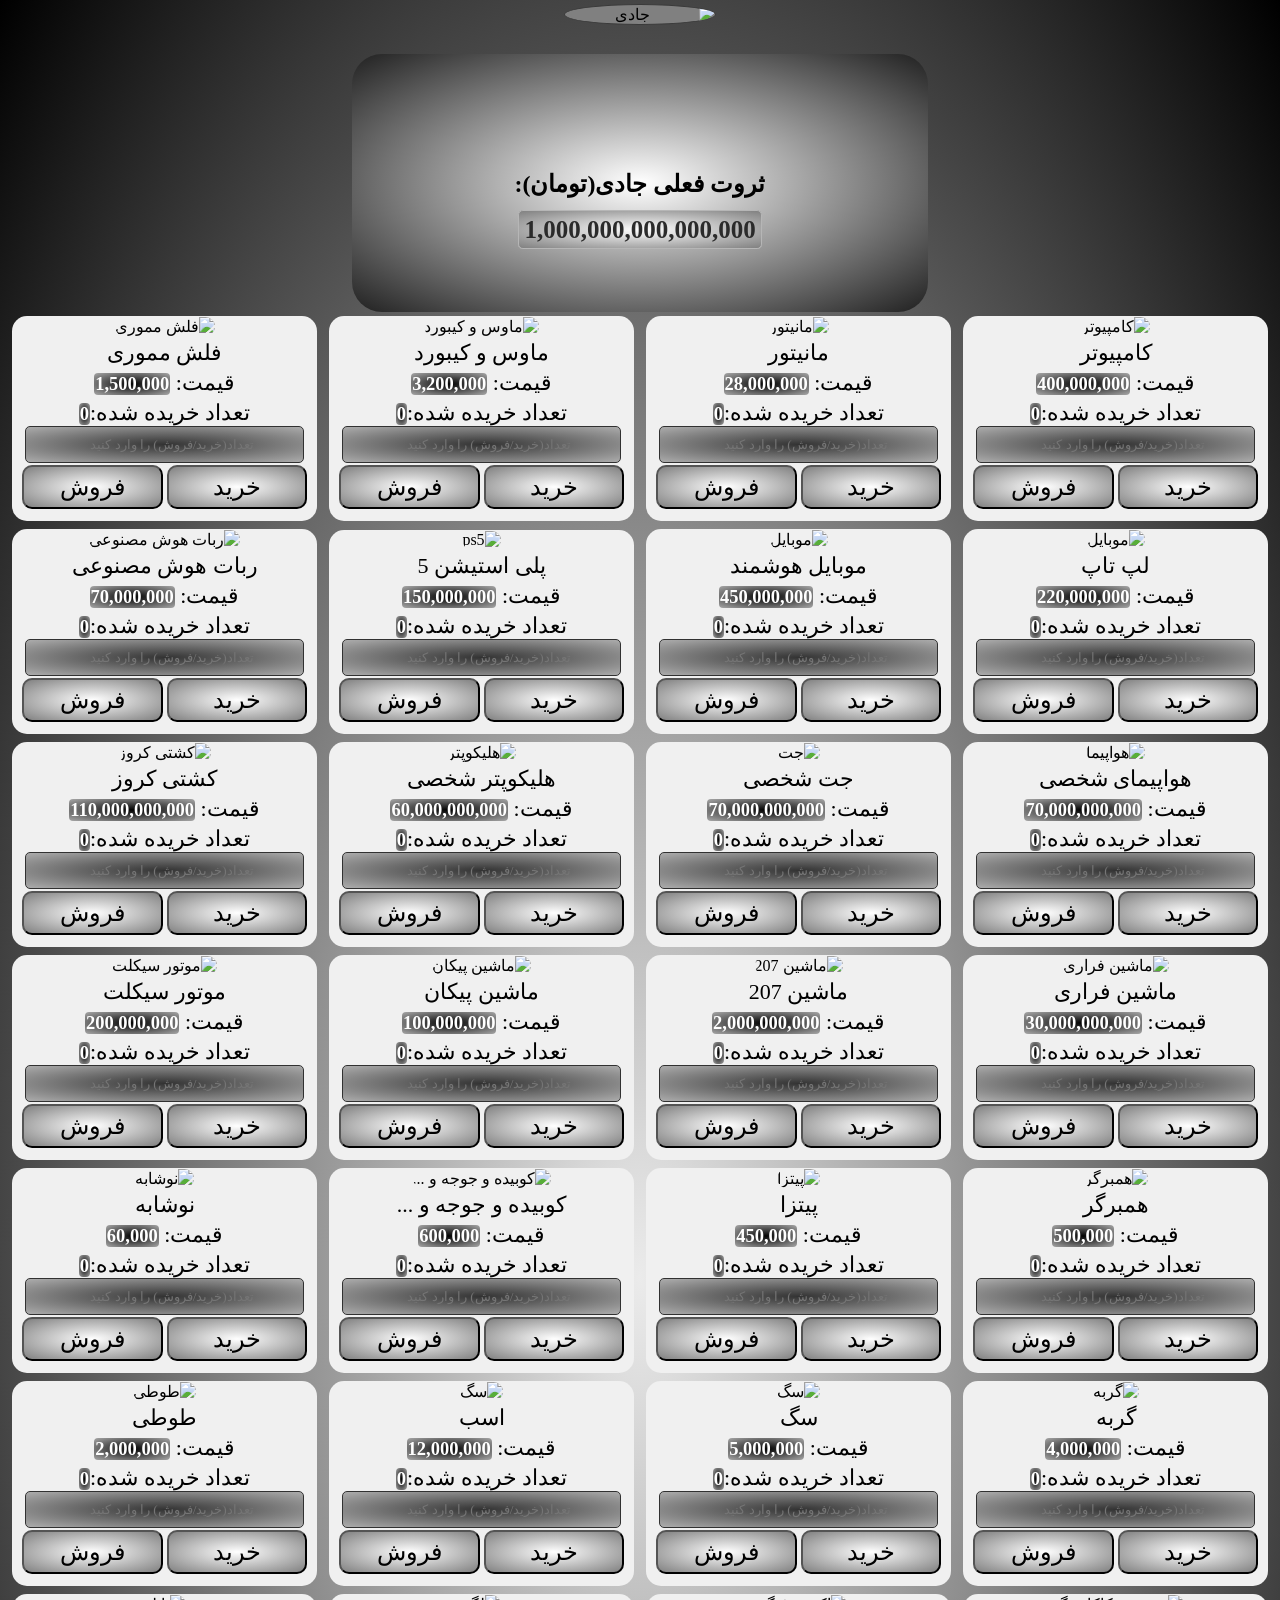
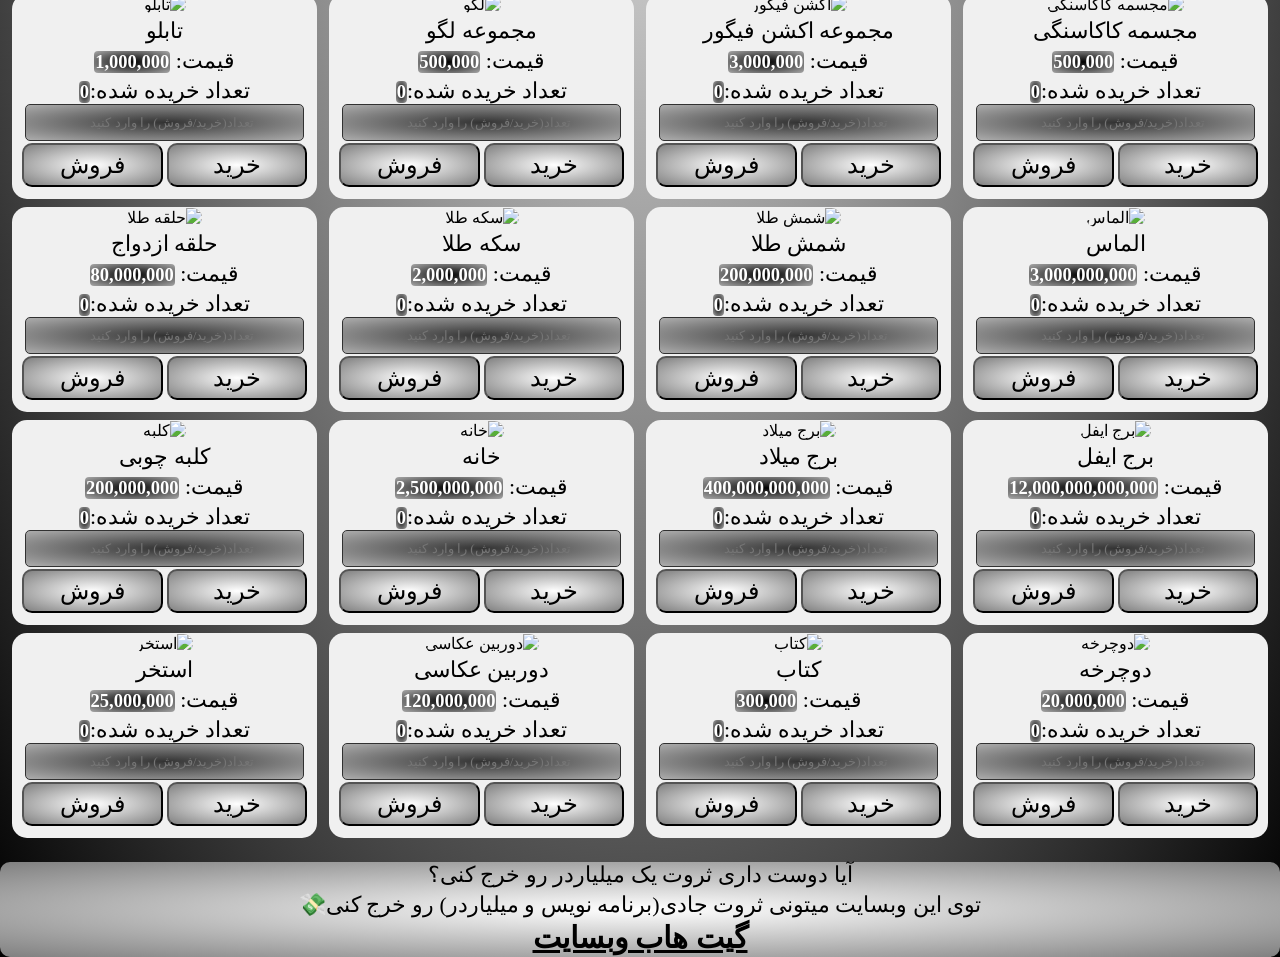
==== commit fb75da48: "Update index.html" ====
--- a/templates/index.html
+++ b/templates/index.html
@@ -28,9 +28,7 @@
         <h1 id="money"></h1>
     </header>
 
-    
-
-        
+            
 
         
     <div class="box">
@@ -400,6 +398,160 @@
     </div>
 
 
+
+    <div class="box">
+        <img class="image" src="https://dkstatics-public.digikala.com/digikala-products/1f54e98d9b310d2a5abdfdec5ff0de57841cb514_1761344731.jpg?x-oss-process=image/resize,m_lfit,h_800,w_800/format,webp/quality,q_90" alt="الماس">
+        <br>
+        <p>الماس</p>
+        <p>قیمت: <b>3,000,000,000</b></p>
+        <p>تعداد خریده شده:<b>0</b></p>
+        <input type="number" name="number" class="number" placeholder="تعداد(خرید/فروش) را وارد کنید"><br>
+        <button onclick="javascript:mk()">خرید</button>
+        <button onclick="javascript:sell()">فروش</button>
+    </div>
+
+
+
+    <div class="box">
+        <img class="image" src="https://dkstatics-public.digikala.com/digikala-products/256b3143fa851ec6273f6d81ea5562a03d56cbd4_1777290381.jpg?x-oss-process=image/resize,m_lfit,h_800,w_800/format,webp/quality,q_90" alt="شمش طلا">
+        <br>
+        <p>شمش طلا</p>
+        <p>قیمت: <b>200,000,000</b></p>
+        <p>تعداد خریده شده:<b>0</b></p>
+        <input type="number" name="number" class="number" placeholder="تعداد(خرید/فروش) را وارد کنید"><br>
+        <button onclick="javascript:mk()">خرید</button>
+        <button onclick="javascript:sell()">فروش</button>
+    </div>
+
+
+
+    <div class="box">
+        <img class="image" src="https://dkstatics-public.digikala.com/digikala-products/9925af92dc6f6f30b02ac9cffc9222aaab94ad0c_1762159757.jpg?x-oss-process=image/resize,m_lfit,h_800,w_800/format,webp/quality,q_90" alt="سکه طلا">
+        <br>
+        <p>سکه طلا</p>
+        <p>قیمت: <b>2,000,000</b></p>
+        <p>تعداد خریده شده:<b>0</b></p>
+        <input type="number" name="number" class="number" placeholder="تعداد(خرید/فروش) را وارد کنید"><br>
+        <button onclick="javascript:mk()">خرید</button>
+        <button onclick="javascript:sell()">فروش</button>
+    </div>
+
+
+
+    <div class="box">
+        <img class="image" src="https://dkstatics-public.digikala.com/digikala-products/efd785b4d3ad6ca02a106cfe56203a10791ae39f_1698850870.jpg?x-oss-process=image/resize,m_lfit,h_800,w_800/format,webp/quality,q_90" alt="حلقه طلا">
+        <br>
+        <p>حلقه ازدواج</p>
+        <p>قیمت: <b>80,000,000</b></p>
+        <p>تعداد خریده شده:<b>0</b></p>
+        <input type="number" name="number" class="number" placeholder="تعداد(خرید/فروش) را وارد کنید"><br>
+        <button onclick="javascript:mk()">خرید</button>
+        <button onclick="javascript:sell()">فروش</button>
+    </div>
+
+
+
+    <div class="box">
+        <img class="image" src="https://dkstatics-public.digikala.com/digikala-products/120230559.jpg?x-oss-process=image/resize,m_lfit,h_800,w_800/format,webp/quality,q_90" alt="برج ایفل">
+        <br>
+        <p>برج ایفل</p>
+        <p>قیمت: <b>12,000,000,000,000</b></p>
+        <p>تعداد خریده شده:<b>0</b></p>
+        <input type="number" name="number" class="number" placeholder="تعداد(خرید/فروش) را وارد کنید"><br>
+        <button onclick="javascript:mk()">خرید</button>
+        <button onclick="javascript:sell()">فروش</button>
+    </div>
+
+
+
+    <div class="box">
+        <img class="image" src="https://dkstatics-public.digikala.com/digikala-products/892948.jpg?x-oss-process=image/resize,m_lfit,h_800,w_800/format,webp/quality,q_90" alt="برج میلاد">
+        <br>
+        <p>برج میلاد</p>
+        <p>قیمت: <b>400,000,000,000</b></p>
+        <p>تعداد خریده شده:<b>0</b></p>
+        <input type="number" name="number" class="number" placeholder="تعداد(خرید/فروش) را وارد کنید"><br>
+        <button onclick="javascript:mk()">خرید</button>
+        <button onclick="javascript:sell()">فروش</button>
+    </div>
+
+
+
+    <div class="box">
+        <img class="image" src="https://dkstatics-public.digikala.com/digikala-products/66b4f2934889ead7cdda12caad4e8d2980837ac7_1653279838.jpg?x-oss-process=image/resize,m_lfit,h_800,w_800/format,webp/quality,q_90" alt="خانه">
+        <br>
+        <p>خانه</p>
+        <p>قیمت: <b>2,500,000,000</b></p>
+        <p>تعداد خریده شده:<b>0</b></p>
+        <input type="number" name="number" class="number" placeholder="تعداد(خرید/فروش) را وارد کنید"><br>
+        <button onclick="javascript:mk()">خرید</button>
+        <button onclick="javascript:sell()">فروش</button>
+    </div>
+
+
+
+    <div class="box">
+        <img class="image" src="https://dkstatics-public.digikala.com/digikala-products/b2e9d5c4d35210a92d230fca97f72eed43a9ba82_1643797024.jpg?x-oss-process=image/resize,m_lfit,h_800,w_800/format,webp/quality,q_90" alt="کلبه">
+        <br>
+        <p>کلبه چوبی</p>
+        <p>قیمت: <b>200,000,000</b></p>
+        <p>تعداد خریده شده:<b>0</b></p>
+        <input type="number" name="number" class="number" placeholder="تعداد(خرید/فروش) را وارد کنید"><br>
+        <button onclick="javascript:mk()">خرید</button>
+        <button onclick="javascript:sell()">فروش</button>
+    </div>
+
+
+
+    <div class="box">
+        <img class="image" src="https://dkstatics-public.digikala.com/digikala-products/1b92d3964ae2ddaa3b51ab5576a86c4ccfc59cfd_1755771083.jpg?x-oss-process=image/resize,m_lfit,h_800,w_800/format,webp/quality,q_90" alt="دوچرخه">
+        <br>
+        <p>دوچرخه</p>
+        <p>قیمت: <b>20,000,000</b></p>
+        <p>تعداد خریده شده:<b>0</b></p>
+        <input type="number" name="number" class="number" placeholder="تعداد(خرید/فروش) را وارد کنید"><br>
+        <button onclick="javascript:mk()">خرید</button>
+        <button onclick="javascript:sell()">فروش</button>
+    </div>
+
+
+
+    <div class="box">
+        <img class="image" src="https://dkstatics-public.digikala.com/digikala-products/2e608f51a923b9cf10ba4087fb914b158227c118_1710404233.jpg?x-oss-process=image/resize,m_lfit,h_800,w_800/format,webp/quality,q_90" alt="کتاب">
+        <br>
+        <p>کتاب</p>
+        <p>قیمت: <b>300,000</b></p>
+        <p>تعداد خریده شده:<b>0</b></p>
+        <input type="number" name="number" class="number" placeholder="تعداد(خرید/فروش) را وارد کنید"><br>
+        <button onclick="javascript:mk()">خرید</button>
+        <button onclick="javascript:sell()">فروش</button>
+    </div>
+
+
+
+    <div class="box">
+        <img class="image" src="https://dkstatics-public.digikala.com/digikala-products/92fb1d77f29de16dcfd94d6b12fce0417c7e97cc_1754246027.jpg?x-oss-process=image/resize,m_lfit,h_800,w_800/format,webp/quality,q_90" alt="دوربین عکاسی">
+        <br>
+        <p>دوربین عکاسی</p>
+        <p>قیمت: <b>120,000,000</b></p>
+        <p>تعداد خریده شده:<b>0</b></p>
+        <input type="number" name="number" class="number" placeholder="تعداد(خرید/فروش) را وارد کنید"><br>
+        <button onclick="javascript:mk()">خرید</button>
+        <button onclick="javascript:sell()">فروش</button>
+    </div>
+
+
+    <div class="box">
+        <img class="image" src="https://dkstatics-public.digikala.com/digikala-products/4b3a02aecd0996f7658552ebac6aec80f2361def_1667808721.jpg?x-oss-process=image/resize,m_lfit,h_800,w_800/format,webp/quality,q_90" alt="استخر">
+        <br>
+        <p>استخر</p>
+        <p>قیمت: <b>25,000,000</b></p>
+        <p>تعداد خریده شده:<b>0</b></p>
+        <input type="number" name="number" class="number" placeholder="تعداد(خرید/فروش) را وارد کنید"><br>
+        <button onclick="javascript:mk()">خرید</button>
+        <button onclick="javascript:sell()">فروش</button>
+    </div>
+ 
 
 
     <footer>
